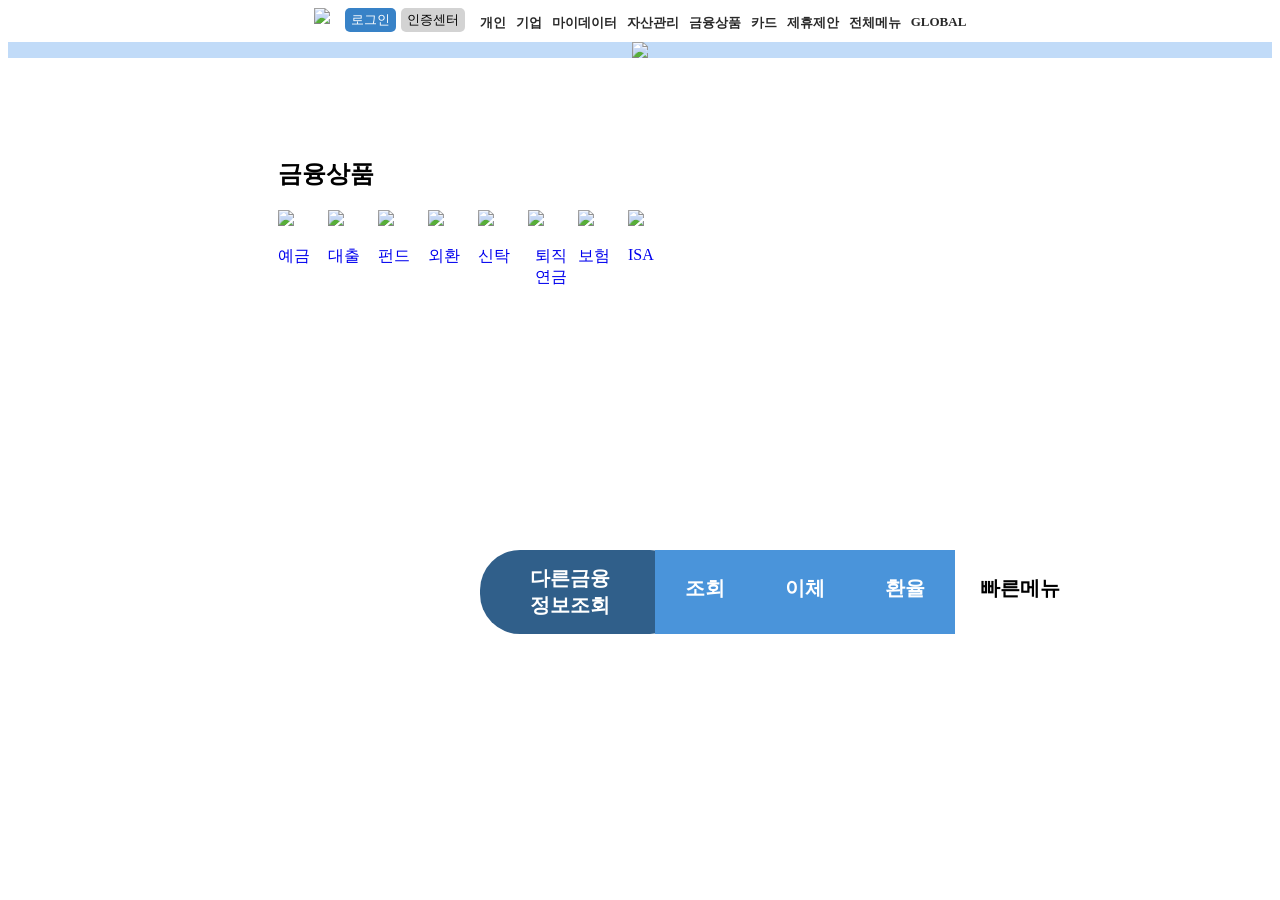
==== 클론코딩/main.html @ e4664ceb "Merge branch 'simjaesung:main' into main" ====
<!DOCTYPE html>
<html>
  <head>
    <meta charset="UTF-8" />
    <title>우리은행</title>
    <link href="../클론코딩/main.css" rel="stylesheet" />
    <link rel="stylesheet" href="../src/fontawesome/all.min.css">
    <script src="https://kit.fontawesome.com/c97667636e.js" crossorigin="anonymous"></script>
  </head>
  <body>
    <div class="main-nav"> 
        <img src="https://simg.wooribank.com/img/intro/header/h1_01.png">
        <button class="login-button"><i class="fa-solid fa-power-off" style="color: #ffffff;"></i></i>로그인</button>
        <button class="certify-button"><i class="fa-solid fa-shield-halved" style="color: #000000;"></i>인증센터</button>
        
        <div>개인</div>
        <div>기업</div>
        <div>마이데이터</div>
        <div>자산관리</div>
        <div>금융상품</div>
        <div>카드</div>
        <div>제휴제안</div>
        
        <div>전체메뉴</div>
        <div>GLOBAL</div>
        
        <!-- 돋보기아이콘 -->
    </div> <!-- 상단 메뉴 (우리은행 로고 + 로그인, 인증센터 버튼 뒤로 개인, 기업, 마이데이터 등 div) -->
    <div class="main-img">
        <img src="https://www.wooribank.com/img/smart/intro/INTPOT_ALL_INTRO_ROLL2/house.png">
    </div> <!-- 메인화면 커다란 사진 -->

    <div class="fast-menu">
      <div class="fast-menu-first">다른금융<br>정보조회</div>
      <div class="fast-menu-middle">조회</div>
      <div class="fast-menu-middle">이체</div>
      <div class="fast-menu-middle">환율</div>
      <div class="fast-menu-end">빠른메뉴</div>
    </div> <!-- 빠른메뉴 -->

    <div class="product-list">
      <h2 style="margin-left: 40px;">금융상품</h2>
      <ul>
        <li>
          <a href="#"><img src="https://www.wooribank.com/img/common/etc/bg_btn/icon_set_011.png">
            <p>예금</p>
          </a>
         
        </li>
        <li><a href="#"><img src="https://www.wooribank.com/img/common/etc/bg_btn/icon_set_022.png">
          <p>대출</p>
          </a>
        </li>

        <li><a href="#"><img src="https://www.wooribank.com/img/common/etc/bg_btn/icon_set_033.png">
          <p>펀드</p>
        </a>
          </li>
        <li><a href="../클론코딩/소영파트/외환센터/foreign-exchange.html"><img src="https://www.wooribank.com/img/common/etc/bg_btn/icon_set_044.png">
          <p>외환</p>
        </a>
          </li>
        <li><a href="../클론코딩/소영파트/신탁/trust.html"><img src="https://www.wooribank.com/img/common/etc/bg_btn/icon_set_055.png">
          <p>신탁</p>
        </a>
          </li>
        <li><a href="#"><img src="https://www.wooribank.com/img/common/etc/bg_btn/icon_set_066.png">
          <p>퇴직연금</p>
        </a>
          </li>
        <li><a href="#"><img src="https://www.wooribank.com/img/common/etc/bg_btn/icon_set_077.png">
          <p>보험</p>
        </a>
          </li>
        <li><a href="#"><img src="https://www.wooribank.com/img/common/etc/bg_btn/icon_set_088.png">
          <p>ISA</p>
        </a>
          </li>
          
      </ul>
    </div>
    
  

    <br>
    
    <br>
    
    <br>
    
    <br>
    
    <br>

  </body>
</html>
---- 클론코딩/main.css ----
.main-nav {
    display: flex;
    justify-content: center;
    color: rgb(41, 41, 41);
}

.main-nav div {
    font-size: small;
    margin-left: 10px;
    padding-top: 6px;
    text-align: center;
    font-weight: bold;

}

.main-nav img {
    margin-right: 15px;
}

.main-nav button {
    margin-right: 5px;
    
    border-radius: 5px;
    border: none;
}

.main-nav button>img {
    width: 15px;
    margin: 0;
    color: white;
}

.login-button {
    background: rgb(56, 130, 199);
    color: white;
}

.certify-button {
    background: lightgray;
}

.main-img {
    position: relative;
    background: rgb(193, 219, 248);
    display: flex;
    justify-content: center;
    margin-top: 10px;
}

.fast-menu {
    position: absolute;
    display: flex;
    top: 550px;
    left: 480px;
}

.fast-menu div {
    align-items: center;
    font-size: 20px;
    font-weight: bold; 
}

.fast-menu-first {
    background: rgb(48, 95, 138);
    color: white;
    border-radius: 40px;
    margin-right: -35px;
    padding-right: 80px;
    padding-left: 50px;
    padding-top: 15px;
    padding-bottom: 15px;
}

.fast-menu-middle {
    z-index: 1;
    padding-top: 10px;
    padding-left: 30px;
    padding-right: 30px;
    padding-top: 25px;
    background: rgb(74, 148, 218);
    color: white;
}

.fast-menu-end {
    background: white;
    border-radius: 40px;
    margin-left: -45px;
    padding-left: 70px;
    padding-right: 60px;
    padding-top: 25px;
}

.product-list {
    margin-top: 100px;
    margin-left: 230px;
}

.product-list img {
    margin-right: 30px;
}

.product-list a{
    display: block;
    position: relative;
}

.product-list p {
    position: absolute;
    text-align: center;
}

.product-list li{
    display: inline-block;
    position: relative;
    list-style: none;
    justify-content: center;
}
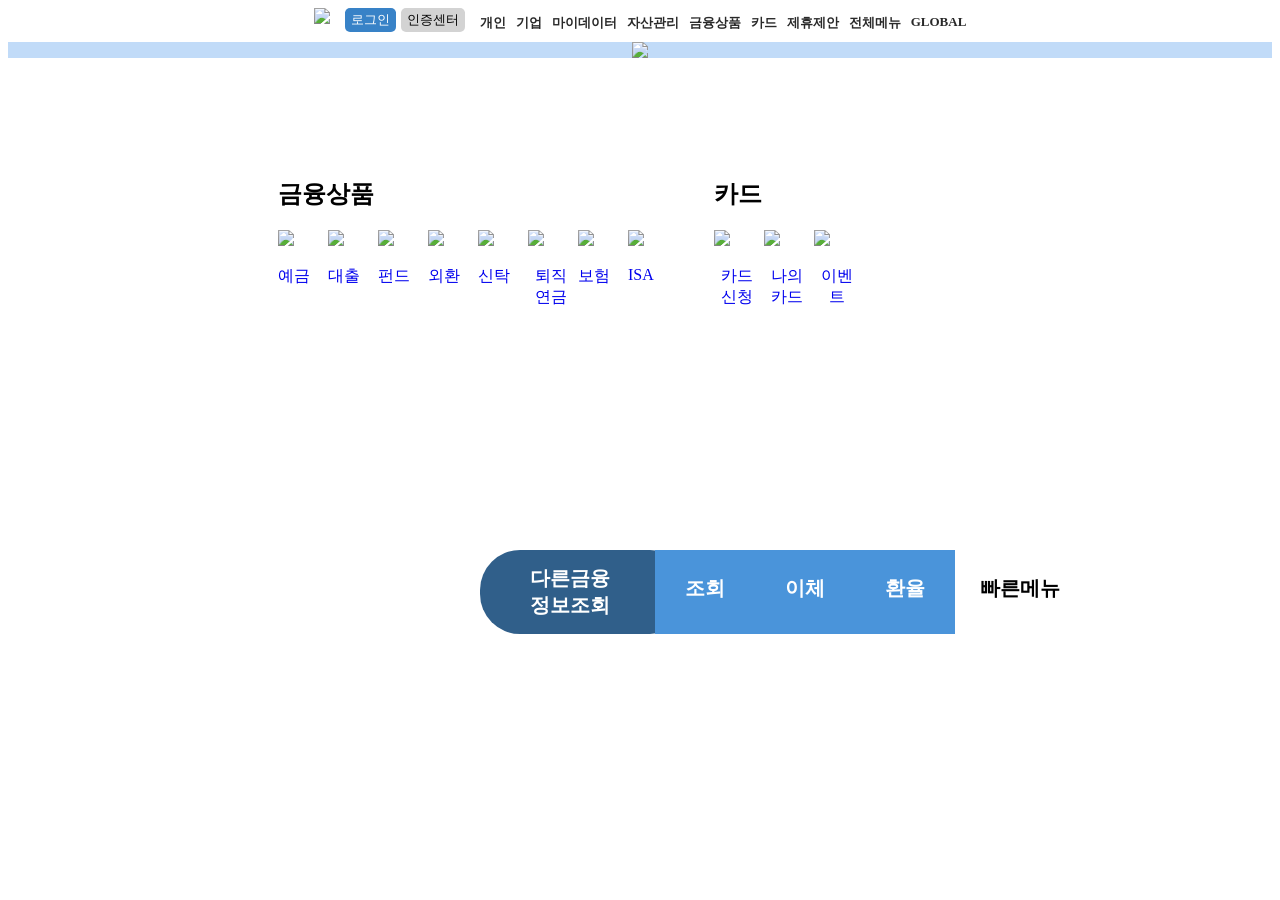
==== commit 684d589f: "Merge branch 'simjaesung:main' into main" ====
--- a/클론코딩/main.html
+++ b/클론코딩/main.html
@@ -4,93 +4,166 @@
     <meta charset="UTF-8" />
     <title>우리은행</title>
     <link href="../클론코딩/main.css" rel="stylesheet" />
-    <link rel="stylesheet" href="../src/fontawesome/all.min.css">
-    <script src="https://kit.fontawesome.com/c97667636e.js" crossorigin="anonymous"></script>
+    <link rel="stylesheet" href="../src/fontawesome/all.min.css" />
+    <script
+      src="https://kit.fontawesome.com/c97667636e.js"
+      crossorigin="anonymous"
+    ></script>
   </head>
   <body>
-    <div class="main-nav"> 
-        <img src="https://simg.wooribank.com/img/intro/header/h1_01.png">
-        <button class="login-button"><i class="fa-solid fa-power-off" style="color: #ffffff;"></i></i>로그인</button>
-        <button class="certify-button"><i class="fa-solid fa-shield-halved" style="color: #000000;"></i>인증센터</button>
-        
-        <div>개인</div>
-        <div>기업</div>
-        <div>마이데이터</div>
-        <div>자산관리</div>
-        <div>금융상품</div>
-        <div>카드</div>
-        <div>제휴제안</div>
-        
-        <div>전체메뉴</div>
-        <div>GLOBAL</div>
-        
-        <!-- 돋보기아이콘 -->
-    </div> <!-- 상단 메뉴 (우리은행 로고 + 로그인, 인증센터 버튼 뒤로 개인, 기업, 마이데이터 등 div) -->
+    <div class="main-nav">
+      <img src="https://simg.wooribank.com/img/intro/header/h1_01.png" />
+      <button class="login-button">
+        <i class="fa-solid fa-power-off" style="color: #ffffff"></i>로그인
+      </button>
+      <button class="certify-button">
+        <i class="fa-solid fa-shield-halved" style="color: #000000"></i>인증센터
+      </button>
+
+      <div>개인</div>
+      <div>기업</div>
+      <div>마이데이터</div>
+      <div>자산관리</div>
+      <div>금융상품</div>
+      <div>카드</div>
+      <div>제휴제안</div>
+
+      <div>전체메뉴</div>
+      <div>GLOBAL</div>
+
+      <!-- 돋보기아이콘 -->
+    </div>
+    <!-- 상단 메뉴 (우리은행 로고 + 로그인, 인증센터 버튼 뒤로 개인, 기업, 마이데이터 등 div) -->
     <div class="main-img">
-        <img src="https://www.wooribank.com/img/smart/intro/INTPOT_ALL_INTRO_ROLL2/house.png">
-    </div> <!-- 메인화면 커다란 사진 -->
+      <img
+        src="https://www.wooribank.com/img/smart/intro/INTPOT_ALL_INTRO_ROLL2/house.png"
+      />
+    </div>
+    <!-- 메인화면 커다란 사진 -->
 
     <div class="fast-menu">
-      <div class="fast-menu-first">다른금융<br>정보조회</div>
+      <div class="fast-menu-first">다른금융<br />정보조회</div>
       <div class="fast-menu-middle">조회</div>
       <div class="fast-menu-middle">이체</div>
       <div class="fast-menu-middle">환율</div>
       <div class="fast-menu-end">빠른메뉴</div>
-    </div> <!-- 빠른메뉴 -->
+    </div>
+    <!-- 빠른메뉴 -->
 
     <div class="product-list">
-      <h2 style="margin-left: 40px;">금융상품</h2>
-      <ul>
-        <li>
-          <a href="#"><img src="https://www.wooribank.com/img/common/etc/bg_btn/icon_set_011.png">
-            <p>예금</p>
-          </a>
-         
-        </li>
-        <li><a href="#"><img src="https://www.wooribank.com/img/common/etc/bg_btn/icon_set_022.png">
-          <p>대출</p>
-          </a>
-        </li>
+      <div>
+        <h2 style="margin-left: 40px">금융상품</h2>
+        <ul>
+          <li>
+            <a href="../클론코딩/혜림파트/deposit/index.html"
+              ><img
+                src="https://www.wooribank.com/img/common/etc/bg_btn/icon_set_011.png"
+              />
+              <p>예금</p>
+            </a>
+          </li>
+          <li>
+            <a href="../클론코딩/예림파트/loan.html"
+              ><img
+                src="https://www.wooribank.com/img/common/etc/bg_btn/icon_set_022.png"
+              />
+              <p>대출</p>
+            </a>
+          </li>
 
-        <li><a href="#"><img src="https://www.wooribank.com/img/common/etc/bg_btn/icon_set_033.png">
-          <p>펀드</p>
-        </a>
+          <li>
+            <a href="https://spot.wooribank.com/pot/Dream?withyou=OWFDM0003"
+              ><img
+                src="https://www.wooribank.com/img/common/etc/bg_btn/icon_set_033.png"
+              />
+              <p>펀드</p>
+            </a>
           </li>
-        <li><a href="../클론코딩/소영파트/외환센터/foreign-exchange.html"><img src="https://www.wooribank.com/img/common/etc/bg_btn/icon_set_044.png">
-          <p>외환</p>
-        </a>
+          <li>
+            <a href="../클론코딩/소영파트/외환센터/foreign-exchange.html"
+              ><img
+                src="https://www.wooribank.com/img/common/etc/bg_btn/icon_set_044.png"
+              />
+              <p>외환</p>
+            </a>
           </li>
-        <li><a href="../클론코딩/소영파트/신탁/trust.html"><img src="https://www.wooribank.com/img/common/etc/bg_btn/icon_set_055.png">
-          <p>신탁</p>
-        </a>
+          <li>
+            <a href="../클론코딩/소영파트/신탁/trust.html"
+              ><img
+                src="https://www.wooribank.com/img/common/etc/bg_btn/icon_set_055.png"
+              />
+              <p>신탁</p>
+            </a>
           </li>
-        <li><a href="#"><img src="https://www.wooribank.com/img/common/etc/bg_btn/icon_set_066.png">
-          <p>퇴직연금</p>
-        </a>
+          <li>
+            <a href="./재성파트/퇴직연금/퇴직연금2.html"
+              ><img
+                src="https://www.wooribank.com/img/common/etc/bg_btn/icon_set_066.png"
+              />
+              <p>퇴직연금</p>
+            </a>
           </li>
-        <li><a href="#"><img src="https://www.wooribank.com/img/common/etc/bg_btn/icon_set_077.png">
-          <p>보험</p>
-        </a>
+          <li>
+            <a href="./재성파트/보험센터/보험.html"
+              ><img
+                src="https://www.wooribank.com/img/common/etc/bg_btn/icon_set_077.png"
+              />
+              <p>보험</p>
+            </a>
           </li>
-        <li><a href="#"><img src="https://www.wooribank.com/img/common/etc/bg_btn/icon_set_088.png">
-          <p>ISA</p>
-        </a>
+          <li>
+            <a href="https://spot.wooribank.com/pot/Dream?withyou=IMISA0044"
+              ><img
+                src="https://www.wooribank.com/img/common/etc/bg_btn/icon_set_088.png"
+              />
+              <p>ISA</p>
+            </a>
           </li>
-          
-      </ul>
+        </ul>
+      </div>
+
+      <div>
+        <h2 style="margin-left: 40px">카드</h2>
+        <ul>
+          <li>
+            <a
+              href="https://pc.wooricard.com/dcpc/yh1/crd/crd02/H1CRD202S00.do?ctgrCd=M110003&hiPrdCtgrCd=M110003&ent_id=00001"
+              ><img
+                src="https://www.wooribank.com/img/common/etc/bg_btn/icon_set_099.png"
+              />
+              <p>카드신청</p>
+            </a>
+          </li>
+          <li>
+            <a href="https://pc.wooricard.com/dcpc/yh1/mcd/mcd01/H1MCD101S00.do"
+              ><img
+                src="https://www.wooribank.com/img/common/etc/bg_btn/icon_set_01010.png"
+              />
+              <p>나의 카드</p>
+            </a>
+          </li>
+
+          <li>
+            <a
+              href="https://pc.wooricard.com/dcpc/yh1/bnf/bnf02/prgevnt/H1BNF202S00.do"
+              ><img
+                src="https://www.wooribank.com/img/common/etc/bg_btn/icon_set_01111.png"
+              />
+              <p>이벤트</p>
+            </a>
+          </li>
+        </ul>
+      </div>
     </div>
-    
-  
 
-    <br>
-    
-    <br>
-    
-    <br>
-    
-    <br>
-    
-    <br>
+    <br />
 
+    <br />
+
+    <br />
+
+    <br />
+
+    <br />
   </body>
-</html>+</html>
--- a/클론코딩/main.css
+++ b/클론코딩/main.css
@@ -1,120 +1,117 @@
 .main-nav {
-    display: flex;
-    justify-content: center;
-    color: rgb(41, 41, 41);
+  display: flex;
+  justify-content: center;
+  color: rgb(41, 41, 41);
 }
 
 .main-nav div {
-    font-size: small;
-    margin-left: 10px;
-    padding-top: 6px;
-    text-align: center;
-    font-weight: bold;
-
+  font-size: small;
+  margin-left: 10px;
+  padding-top: 6px;
+  text-align: center;
+  font-weight: bold;
 }
 
 .main-nav img {
-    margin-right: 15px;
+  margin-right: 15px;
 }
 
 .main-nav button {
-    margin-right: 5px;
-    
-    border-radius: 5px;
-    border: none;
+  margin-right: 5px;
+
+  border-radius: 5px;
+  border: none;
 }
 
-.main-nav button>img {
-    width: 15px;
-    margin: 0;
-    color: white;
+.main-nav button > img {
+  width: 15px;
+  margin: 0;
+  color: white;
 }
 
 .login-button {
-    background: rgb(56, 130, 199);
-    color: white;
+  background: rgb(56, 130, 199);
+  color: white;
 }
 
 .certify-button {
-    background: lightgray;
+  background: lightgray;
 }
 
 .main-img {
-    position: relative;
-    background: rgb(193, 219, 248);
-    display: flex;
-    justify-content: center;
-    margin-top: 10px;
+  position: relative;
+  background: rgb(193, 219, 248);
+  display: flex;
+  justify-content: center;
+  margin-top: 10px;
 }
 
 .fast-menu {
-    position: absolute;
-    display: flex;
-    top: 550px;
-    left: 480px;
+  position: absolute;
+  display: flex;
+  top: 550px;
+  left: 480px;
 }
 
 .fast-menu div {
-    align-items: center;
-    font-size: 20px;
-    font-weight: bold; 
+  align-items: center;
+  font-size: 20px;
+  font-weight: bold;
 }
 
 .fast-menu-first {
-    background: rgb(48, 95, 138);
-    color: white;
-    border-radius: 40px;
-    margin-right: -35px;
-    padding-right: 80px;
-    padding-left: 50px;
-    padding-top: 15px;
-    padding-bottom: 15px;
+  background: rgb(48, 95, 138);
+  color: white;
+  border-radius: 40px;
+  margin-right: -35px;
+  padding-right: 80px;
+  padding-left: 50px;
+  padding-top: 15px;
+  padding-bottom: 15px;
 }
 
 .fast-menu-middle {
-    z-index: 1;
-    padding-top: 10px;
-    padding-left: 30px;
-    padding-right: 30px;
-    padding-top: 25px;
-    background: rgb(74, 148, 218);
-    color: white;
+  z-index: 1;
+  padding-top: 10px;
+  padding-left: 30px;
+  padding-right: 30px;
+  padding-top: 25px;
+  background: rgb(74, 148, 218);
+  color: white;
 }
 
 .fast-menu-end {
-    background: white;
-    border-radius: 40px;
-    margin-left: -45px;
-    padding-left: 70px;
-    padding-right: 60px;
-    padding-top: 25px;
+  background: white;
+  border-radius: 40px;
+  margin-left: -45px;
+  padding-left: 70px;
+  padding-right: 60px;
+  padding-top: 25px;
 }
 
 .product-list {
-    margin-top: 100px;
-    margin-left: 230px;
+  margin-top: 100px;
+  margin-left: 230px;
+  display: flex;
 }
 
 .product-list img {
-    margin-right: 30px;
+  margin-right: 30px;
 }
 
-.product-list a{
-    display: block;
-    position: relative;
+.product-list a {
+  display: block;
+  position: relative;
 }
 
 .product-list p {
-    position: absolute;
-    text-align: center;
+  position: absolute;
+  text-align: center;
 }
 
-.product-list li{
-    display: inline-block;
-    position: relative;
-    list-style: none;
-    justify-content: center;
+.product-list li {
+  display: inline-block;
+  position: relative;
+  list-style: none;
+  justify-content: center;
 }
-
-
-
